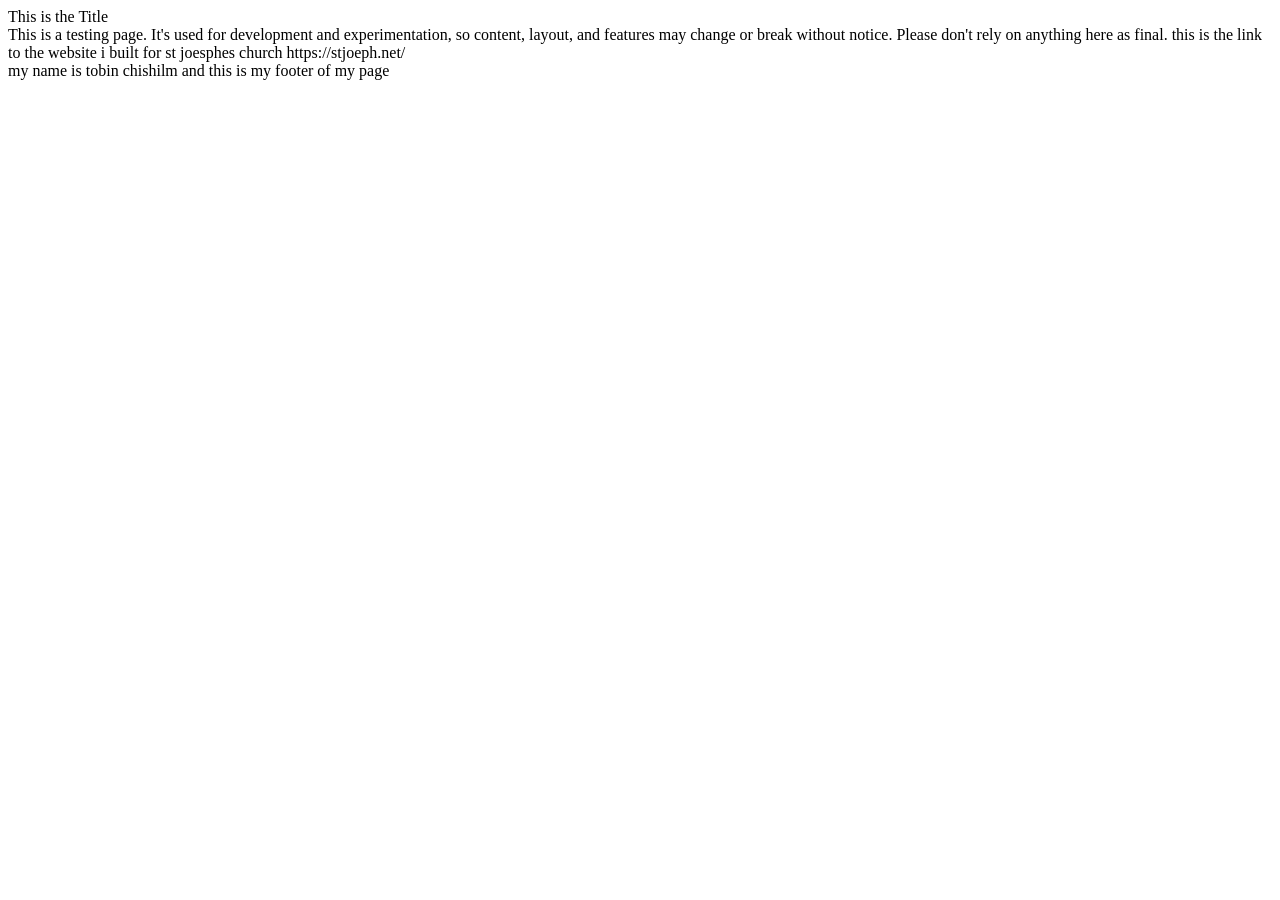
==== index.html @ bc26b0c3 "complete workshop 0 intial webpage" ====
<!DOCTYPE html>
<html lang="en">
<head>
    <meta charset="UTF-8">
    <meta name="viewport" content="width=device-width, initial-scale=1.0">
    <title>This is my title</title>
</head>


<header> This is the Title </header>
        <body>This is a testing page. It's used for development and experimentation, so content, layout, and features may change or break without notice. Please don't rely on anything here as final. 

            <link> this is the link to the website i built for st joesphes church https://stjoeph.net/<link/>
            <div></div>
            <footer> my name is tobin chishilm and this is my footer of my page</footer>
</html>
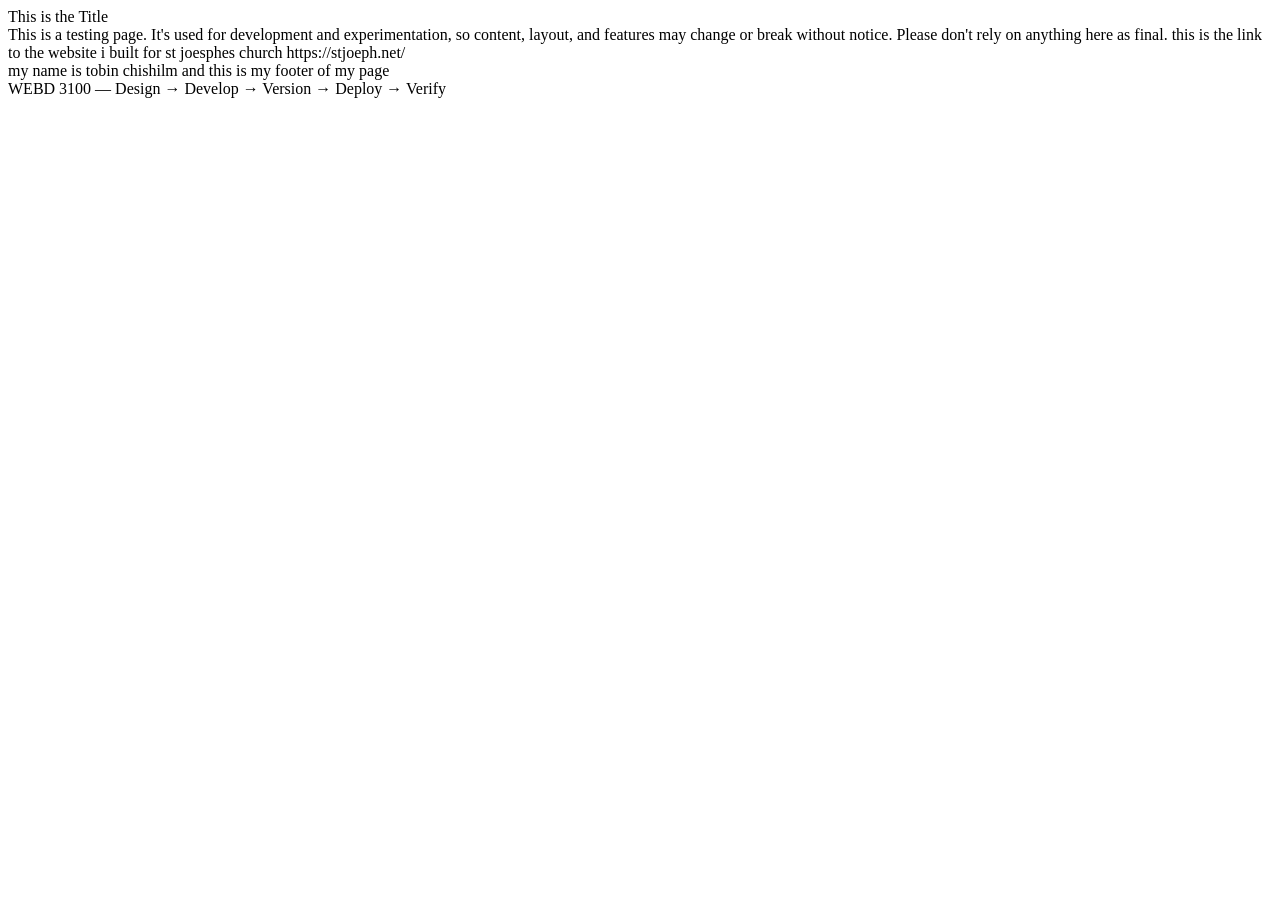
==== commit 04837b27: "Verify GitHub Pages update workflow" ====
--- a/index.html
+++ b/index.html
@@ -13,4 +13,5 @@
             <link> this is the link to the website i built for st joesphes church https://stjoeph.net/<link/>
             <div></div>
             <footer> my name is tobin chishilm and this is my footer of my page</footer>
+            <footer> WEBD 3100 — Design → Develop → Version → Deploy → Verify</footer>
 </html>
